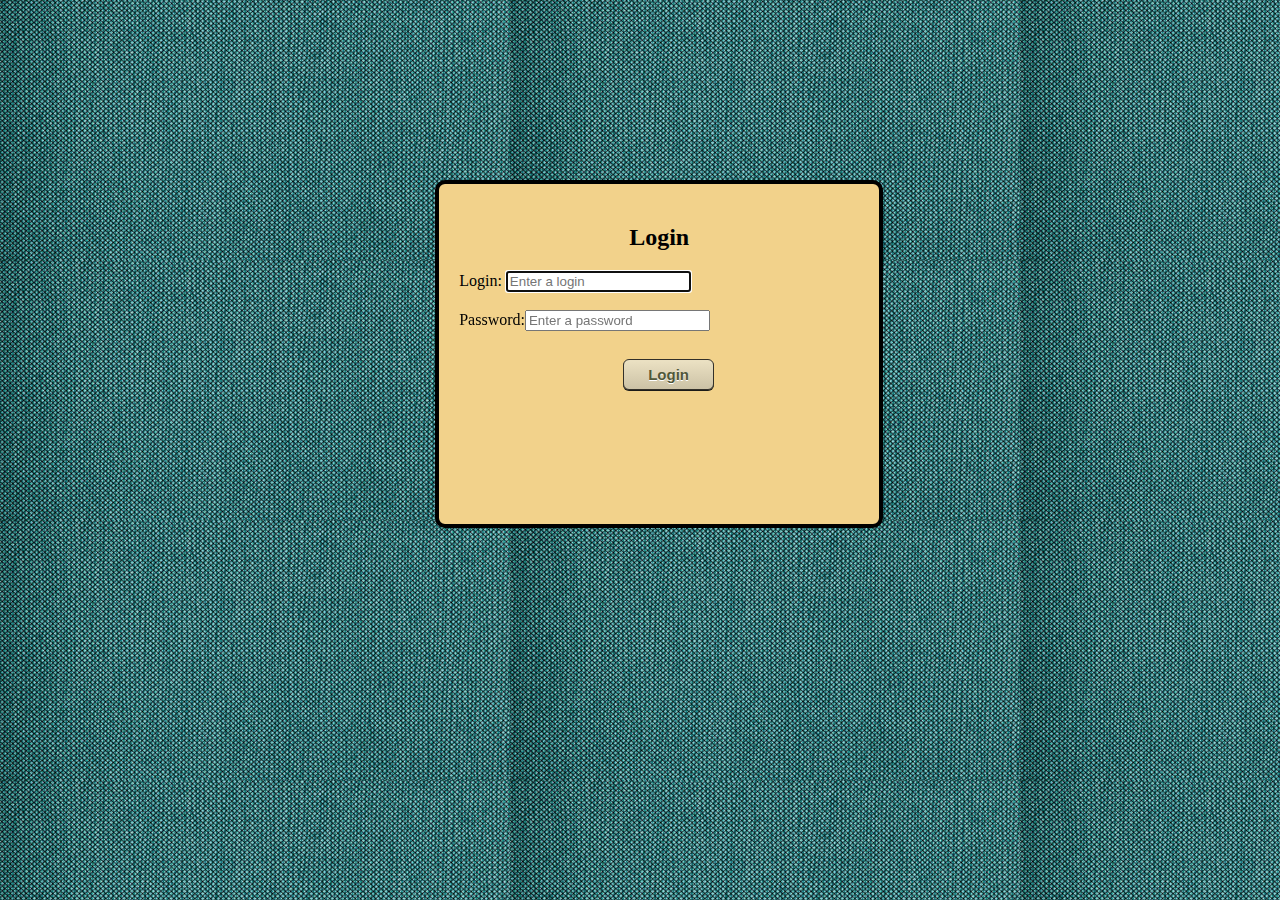
==== SchoolProgram/wwwroot/Index.html @ 4c3d01c4 "client side schanged (divLogin and divSignup css and html)" ====
﻿<!DOCTYPE html>
<html>
<head>
    <meta charset="utf-8" />
    <title>MySchoolWeb</title>
    <script src="jquery-3.3.1.js"></script>
    <script src="Script.js"></script>
    <link href="index.css" rel="stylesheet" />
</head>
<body>
    <div class="divLogin entryDiv">
        <h2 align="center" style="margin-left:0">Login</h2>
        Login: <input type="text" id="txtLogin" autofocus placeholder="Enter a login" required /><br /><br />
        Password:<input type="password" id="txtPassword" placeholder="Enter a password" required onkeypress="enterkeyPressed(event, 'btnLogin')" /><br /><br />
        <button id="btnLogin" onclick="btnLogin()" style="margin-left:41%">Login</button><br /><br />
        <span id="spanLoginResult"></span>
    </div>

    <div class="signup entryDiv" id="divSignup">
        <h2>Please, fill all fields to continue </h2><br />
        <input type="text" id="txtEmail" required placeholder="enter your email" /><br /><br />
        <input type="text" id="txtNewPassword" required placeholder="enter new password" onkeypress="enterkeyPressed(event, 'btnSignup')" /><br />
        <p style="font-size:small; color:grey; margin:auto;">The password length must be from 6 to 8 and must contains numbers and letters</p>
        <button id="btnSignUp" onclick="signUp()">Submit</button>
        <span id="spanLoginResult"></span>


    </div>
    
    <div id="userPage">
        <h1 id="h1Hello"></h1>

    </div>

    <div class="page" id="divTeacherPage">
        <div class="box">
            <div class="divButton" id="divAttendance">

                <a href="Attendance.html" target="_blank" class="link">Attendance</a>
            </div>
            <div class="divButton" id="divPupilsList">
                
                <a href="myClass.html" target="_blank" class="link">My Class</a>
            </div>
            <div class="divButton" id="divSchedule">
               
                <a href="schedule.html" target="_blank" class="link">Schedule</a>
            </div>
        </div>

    </div>
</body>
</html>
---- SchoolProgram/wwwroot/index.css ----
﻿body {
    background-image: url("857340b04462bf0615022357cdb57b4b.jpeg");
    background-repeat: repeat;
}

.divLogin {
    border-width: 3px;
    padding: 20px;
    border: 4px solid black;
    border-radius: 10px;
    width: 400px;
    height: 300px;
    background-color: #f2d28b;
    top: 20%;
    left: 34%;
}

/*h2 {
    position: relative;
    top: 5%;
    left: 20%;
}*/

.entryDiv {
    position: absolute;
}

.signup {
    display: none;
    width: 500px;
    height: 500px;
    background-color: #f2d28b;
    border-radius: 10px;
    border: 4px solid black;
    top: 20%;
    left: 34%;
}

    .signup input {
        position: relative;
        top: 20%;
        left: 20%;
    }

.page {
    display: none;
    width: 100%;
    height: 700px;
    line-height: 700px;
    text-align: center;
}

.box {
    line-height: 250px;
    vertical-align: middle;
    display: inline-block;
    text-align: center;
}

    .box div {
        display: inline-block;
        width: 200px;
        height: 200px;
        background-color: blanchedalmond;
        border-radius: 10px;
        border: 4px solid black;
        margin-left: 70px;
        text-align: center;
    }

        .box div:first-child {
            margin-left: 1px;
        }

        .box div:last-child {
            margin-right: 1px;
        }

div .link {
    display: block;
    height: 100%;
    width: 100%;
    text-decoration: none;
    color: black;
    background-color: burlywood;
    border-radius: 5px;
}

    div .link:hover {
        background-color: aquamarine;
        border-radius: 5px;
    }

.divSelect {
    background: #A0CFCF;
    height: 50px;
    width: 260px;
    border-radius: 15px;
    padding: 20px;
    font-size: 22px;
    color: #fff;
}

.divSelectContainer {
    display: flex;
    justify-content: space-around;
    flex-flow: row wrap;
    align-items: center;
    margin-top: 300px;
    width: 700px;
    margin-left: 27%;
}

#btnShowAttendanceList {
    padding: 18px 70px;
    font-size: 20px;
    margin-top: 50px;
    border-radius: 8px;
}

    #btnShowAttendanceList:hover {
        box-shadow: 0 12px 16px 0 rgba(0,0,0,0.24), 0 17px 50px 0 rgba(0,0,0,0.19);
    }

.lessonsTable {
    display: inline-block;
    margin-left: 35%;
    margin-right: 10%;
    border-collapse: collapse;
    border: 2px solid black;
    text-align: center;
    color: azure;
    font-size: large;
    vertical-align: middle;
}

    td .link {
        display: block;
        height: 100%;
        width: 100%;
        text-decoration: none;
        color: black;
        background-color: burlywood;
        
    }

.divLessonsContainer {
    padding:10%;
    
}
.divAttendanceContainer {
    display: flex;
    justify-content: space-around;
    align-items: center;
    margin: auto;
}
.attendanceTable, .pupilsListTable, .scheduleTable {
    border-collapse: collapse;
    border: 2px solid black;
    text-align: center;
    font-size: large;
    background-color: #A0CFCF
}

th {
    font-weight: normal;
    color: black;
    padding: 10px 15px;
}

 td {
    color: black;
    border-top: 1px solid #e8edff;
    padding: 10px 15px;
}

tr:nth-child(2n) {
    background: #e8edff;
}

.divText {
    display:none;
    width: 400px;
    height: 300px;
    border: 2px solid black;
    padding: 5px;
    background-color: #e8edff;
}

.textarea {
    width: 392px;
    background-color: #e8edff;
    height: 227px;
}
.divButtons {
    width: 70px;
    height: 100px;
    align-items: center;
}
button{
    margin-top:20px;
}
.divSpanResult {
    margin:auto;
    height:50px;
    width:100%;
}
.spanResult {
    color: white;
    width: 100%;
}
#divComment {
    padding: 5px, 5px, 5px, 5px;
}

.btnClosePage {
    -moz-box-shadow: inset 0px 1px 0px 0px #cf866c;
    -webkit-box-shadow: inset 0px 1px 0px 0px #cf866c;
    box-shadow: inset 0px 1px 0px 0px #cf866c;
    background: -webkit-gradient(linear, left top, left bottom, color-stop(0.05, #d0451b), color-stop(1, #bc3315));
    background: -moz-linear-gradient(top, #d0451b 5%, #bc3315 100%);
    background: -webkit-linear-gradient(top, #d0451b 5%, #bc3315 100%);
    background: -o-linear-gradient(top, #d0451b 5%, #bc3315 100%);
    background: -ms-linear-gradient(top, #d0451b 5%, #bc3315 100%);
    background: linear-gradient(to bottom, #d0451b 5%, #bc3315 100%);
    filter: progid:DXImageTransform.Microsoft.gradient(startColorstr='#d0451b', endColorstr='#bc3315',GradientType=0);
    background-color: #d0451b;
    -moz-border-radius: 3px;
    -webkit-border-radius: 3px;
    border-radius: 3px;
    border: 1px solid #942911;
    display: inline-block;
    cursor: pointer;
    color: #ffffff;
    font-family: Arial;
    font-size: 13px;
    padding: 6px 24px;
    text-decoration: none;
    text-shadow: 0px 1px 0px #854629;
}

    .btnClosePage:hover {
        background: -webkit-gradient(linear, left top, left bottom, color-stop(0.05, #bc3315), color-stop(1, #d0451b));
        background: -moz-linear-gradient(top, #bc3315 5%, #d0451b 100%);
        background: -webkit-linear-gradient(top, #bc3315 5%, #d0451b 100%);
        background: -o-linear-gradient(top, #bc3315 5%, #d0451b 100%);
        background: -ms-linear-gradient(top, #bc3315 5%, #d0451b 100%);
        background: linear-gradient(to bottom, #bc3315 5%, #d0451b 100%);
        filter: progid:DXImageTransform.Microsoft.gradient(startColorstr='#bc3315', endColorstr='#d0451b',GradientType=0);
        background-color: #bc3315;
    }

    .btnClosePage:active {
        position: relative;
        top: 1px;
    }

#backButton, #btnSendAttendanceToServer, #btnLogin {
    -moz-box-shadow: 0px 1px 0px 0px #1c1b18;
    -webkit-box-shadow: 0px 1px 0px 0px #1c1b18;
    box-shadow: 0px 1px 0px 0px #1c1b18;
    background: -webkit-gradient(linear, left top, left bottom, color-stop(0.05, #eae0c2), color-stop(1, #ccc2a6));
    background: -moz-linear-gradient(top, #eae0c2 5%, #ccc2a6 100%);
    background: -webkit-linear-gradient(top, #eae0c2 5%, #ccc2a6 100%);
    background: -o-linear-gradient(top, #eae0c2 5%, #ccc2a6 100%);
    background: -ms-linear-gradient(top, #eae0c2 5%, #ccc2a6 100%);
    background: linear-gradient(to bottom, #eae0c2 5%, #ccc2a6 100%);
    filter: progid:DXImageTransform.Microsoft.gradient(startColorstr='#eae0c2', endColorstr='#ccc2a6',GradientType=0);
    background-color: #eae0c2;
    -moz-border-radius: 6px;
    -webkit-border-radius: 6px;
    border-radius: 6px;
    border: 1px solid #333029;
    display: inline-block;
    cursor: pointer;
    color: #505739;
    font-family: Arial;
    font-size: 15px;
    font-weight: bold;
    padding: 6px 24px;
    text-decoration: none;
    text-shadow: 0px 1px 0px #ffffff;
    margin-top: 10px;
}

    #backButton:hover, #btnSendAttendanceToServer:hover, #btnLogin:hover{
        background: -webkit-gradient(linear, left top, left bottom, color-stop(0.05, #ccc2a6), color-stop(1, #eae0c2));
        background: -moz-linear-gradient(top, #ccc2a6 5%, #eae0c2 100%);
        background: -webkit-linear-gradient(top, #ccc2a6 5%, #eae0c2 100%);
        background: -o-linear-gradient(top, #ccc2a6 5%, #eae0c2 100%);
        background: -ms-linear-gradient(top, #ccc2a6 5%, #eae0c2 100%);
        background: linear-gradient(to bottom, #ccc2a6 5%, #eae0c2 100%);
        filter: progid:DXImageTransform.Microsoft.gradient(startColorstr='#ccc2a6', endColorstr='#eae0c2',GradientType=0);
        background-color: #ccc2a6;
    }

    #backButton:active, #btnSendAttendanceToServer:active, #btnLogin:active{
        position: relative;
        top: 1px;
    }
.circle {
    width: 100px;
    height: 100px;
    border: 2px solid black;
    border-radius: 50%;
    background-color: #e8edff;
    display:flex;
}
#className{
  display:block;
  width:50px;
  margin:auto;
}
.divCover {
    position: fixed;
    top: 0;
    left: 0;
    z-index: 9000;
    width: 100%;
    height: 100%;
    background-color: gray;
    opacity: 0.3;
}

#prompt-form {
    display: inline-block;
    padding: 5px 5px 5px 70px;
    width: 350px;
    border: 1px solid black;
    background: white url(https://js.cx/clipart/prompt.png) no-repeat left 5px;
    vertical-align: middle;
}

#prompt-form-container {
    position: fixed;
    top: 0;
    left: 0;
    z-index: 9999;
    display: none;
    width: 100%;
    height: 100%;
    text-align: center;
}

    #prompt-form-container:before {
        display: inline-block;
        height: 100%;
        content: '';
        vertical-align: middle;
    }

#cover-div {
    position: fixed;
    top: 0;
    left: 0;
    z-index: 9000;
    width: 100%;
    height: 100%;
    background-color: gray;
    opacity: 0.3;
}

#prompt-form textarea[name="text"] {
    display: block;
    margin: 5px;
    width: 340px;
    height: 300px;
    overflow: hidden;
    text-overflow: ellipsis;
}

.divScheduleContainer {
    width: 100%;
    height: 100%;
    padding-left: 28%;
    padding-top: 15%;
}

.divSchedule {
    width: 200px;
    height: 100px;
    display: inline-block;
    vertical-align: 50%;
    margin-right: 15%;
    padding: 0;
}
.scheduleButton {
    width: 100%;
    height: 100%;
    margin: 0;
    background-color: burlywood;
    font-weight: bold;
    font-size: medium;
    border: 1px solid black;
    border-radius: 10px
}
.divContainerScheduleButtons{
    width:800px;
}
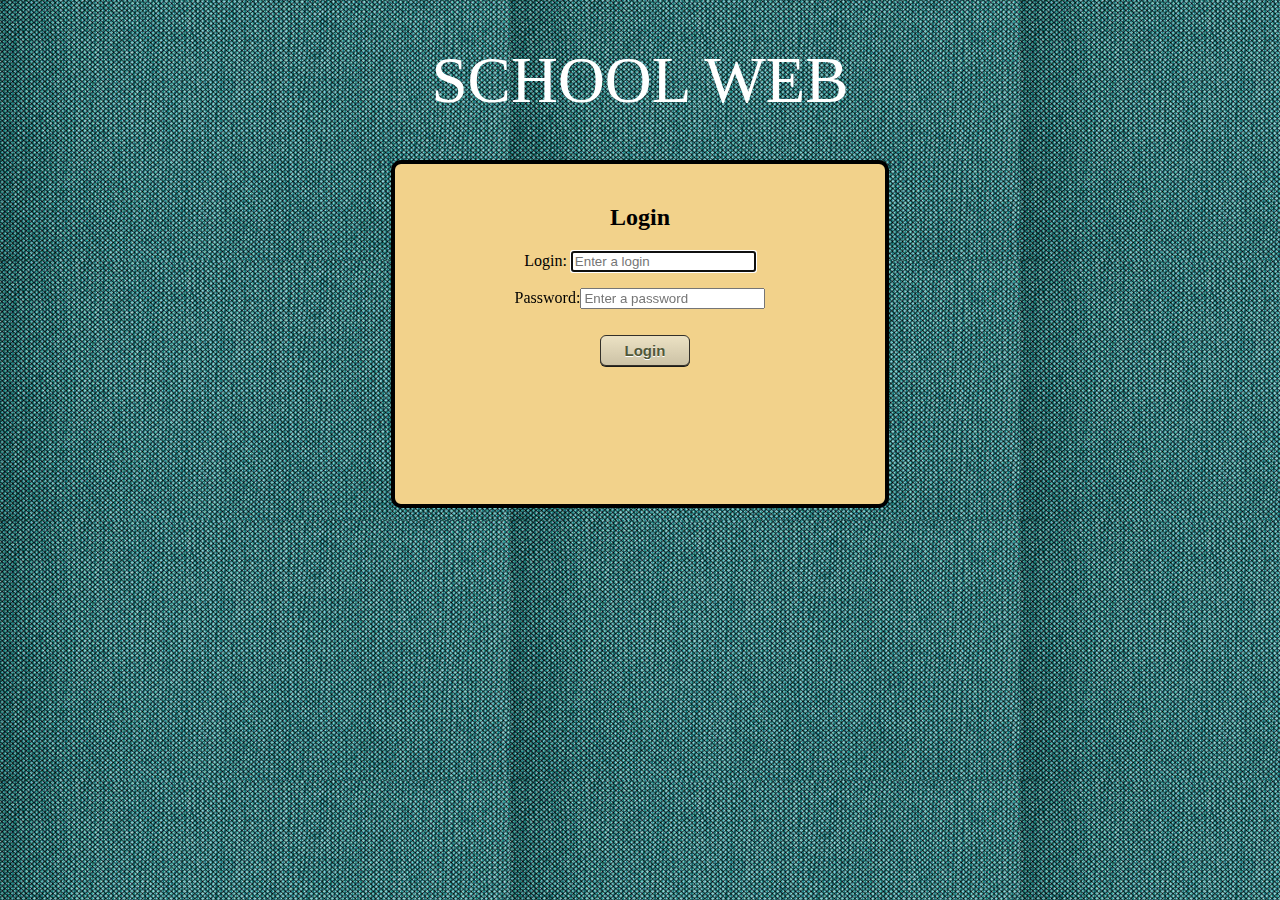
==== commit 413ad1f9: "/" ====
--- a/SchoolProgram/wwwroot/Index.html
+++ b/SchoolProgram/wwwroot/Index.html
@@ -2,52 +2,49 @@
 <html>
 <head>
     <meta charset="utf-8" />
-    <title>MySchoolWeb</title>
+    <title>SchoolWeb</title>
     <script src="jquery-3.3.1.js"></script>
     <script src="Script.js"></script>
     <link href="index.css" rel="stylesheet" />
 </head>
 <body>
-    <div class="divLogin entryDiv">
-        <h2 align="center" style="margin-left:0">Login</h2>
-        Login: <input type="text" id="txtLogin" autofocus placeholder="Enter a login" required /><br /><br />
-        Password:<input type="password" id="txtPassword" placeholder="Enter a password" required onkeypress="enterkeyPressed(event, 'btnLogin')" /><br /><br />
-        <button id="btnLogin" onclick="btnLogin()" style="margin-left:41%">Login</button><br /><br />
-        <span id="spanLoginResult"></span>
-    </div>
+    <div id="indexContainer">
+        <h1 align="center" class="programName">School WEB</h1>
+        <div class="divLogin entryDiv">
+            <h2 align="center" style="margin-left:0">Login</h2>
+            <p align="center">Login: <input type="text" id="txtLogin" autofocus placeholder="Enter a login" required /></p>
+            <p align="center">Password:<input type="password" id="txtPassword" placeholder="Enter a password" required onkeypress="enterkeyPressed(event, 'btnLogin')" /></p>
+            <button id="btnLogin" onclick="btnLogin()" style="margin-left:41%">Login</button><br /><br />
+            <span class="spanLoginResult"></span>
+        </div>
 
-    <div class="signup entryDiv" id="divSignup">
-        <h2>Please, fill all fields to continue </h2><br />
-        <input type="text" id="txtEmail" required placeholder="enter your email" /><br /><br />
-        <input type="text" id="txtNewPassword" required placeholder="enter new password" onkeypress="enterkeyPressed(event, 'btnSignup')" /><br />
-        <p style="font-size:small; color:grey; margin:auto;">The password length must be from 6 to 8 and must contains numbers and letters</p>
-        <button id="btnSignUp" onclick="signUp()">Submit</button>
-        <span id="spanLoginResult"></span>
+        <div class="signup entryDiv" id="divSignup" style="display:none">
+            <h2 align="center">Please, fill all fields to continue </h2><br />
+            <p align="center"><input type="text" id="txtEmail" required placeholder="enter your email" /></p>
+            <p align="center"><input type="text" id="txtNewPassword" required placeholder="enter new password" onkeypress="enterkeyPressed(event, 'btnSignup')" /></p>
+            <p style="font-size:small; color:grey;" align="center">The password length must be from 6 to 8 and must contains numbers and letters</p>
+            <button id="btnSignUp" onclick="signUp()">Submit</button><br /><br />
+            <span class="spanLoginResult"></span>
 
 
-    </div>
-    
-    <div id="userPage">
-        <h1 id="h1Hello"></h1>
+        </div>
+        <div class="page" id="divMenuPage">
+            <div class="box">
+                <div class="divButton" id="divAttendance">
 
-    </div>
+                    <a href="Attendance.html" target="_blank" class="link" id="attendanceLink">Attendance</a>
+                </div>
+                <div class="divButton" id="divPupilsList">
 
-    <div class="page" id="divTeacherPage">
-        <div class="box">
-            <div class="divButton" id="divAttendance">
+                    <a href="myClass.html" target="_blank" class="link" id="pupilsLink">My Class</a>
+                </div>
+                <div class="divButton" id="divSchedule">
 
-                <a href="Attendance.html" target="_blank" class="link">Attendance</a>
+                    <a href="schedule.html" target="_blank" class="link" id="scheduleLink">Schedule</a>
+                </div>
             </div>
-            <div class="divButton" id="divPupilsList">
-                
-                <a href="myClass.html" target="_blank" class="link">My Class</a>
-            </div>
-            <div class="divButton" id="divSchedule">
-               
-                <a href="schedule.html" target="_blank" class="link">Schedule</a>
-            </div>
+
         </div>
-
     </div>
 </body>
 </html>--- a/SchoolProgram/wwwroot/index.css
+++ b/SchoolProgram/wwwroot/index.css
@@ -1,52 +1,43 @@
 ﻿body {
-    background-image: url("857340b04462bf0615022357cdb57b4b.jpeg");
+    background-image: url("images/backgr.jpeg");
     background-repeat: repeat;
-}
-
-.divLogin {
+    
+}
+h2{
+    text-align:center;
+}
+
+.programName {
+    color: #fff;
+    font-family: 'Righteous', cursive;
+    font-size: 65px;
+    font-weight: normal;
+    line-height: 60px;
+    margin: 10px 0 20px;
+    text-transform: uppercase;
+    text-shadow: 2px 2px 0 #000, margin: 10px 0 24px;
+    text-align: center;
+    margin-top: 50px;
+}
+.entryDiv {
     border-width: 3px;
     padding: 20px;
     border: 4px solid black;
     border-radius: 10px;
-    width: 400px;
+    width: 450px;
     height: 300px;
     background-color: #f2d28b;
-    top: 20%;
-    left: 34%;
-}
-
-/*h2 {
-    position: relative;
-    top: 5%;
-    left: 20%;
-}*/
-
-.entryDiv {
-    position: absolute;
-}
-
-.signup {
-    display: none;
-    width: 500px;
-    height: 500px;
-    background-color: #f2d28b;
-    border-radius: 10px;
-    border: 4px solid black;
-    top: 20%;
-    left: 34%;
-}
-
-    .signup input {
-        position: relative;
-        top: 20%;
-        left: 20%;
-    }
-
+    margin-left: auto;
+    margin-right: auto;
+    margin-top:50px;
+}
+
+   
 .page {
     display: none;
     width: 100%;
     height: 700px;
-    line-height: 700px;
+    line-height: 500px;
     text-align: center;
 }
 
@@ -106,19 +97,22 @@
     justify-content: space-around;
     flex-flow: row wrap;
     align-items: center;
-    margin-top: 300px;
+    margin-top: 200px;
     width: 700px;
     margin-left: 27%;
 }
-
-#btnShowAttendanceList {
+.divButtonClose {
+    position: relative;
+    top: 25px;
+}
+.btnShowAttendanceList {
     padding: 18px 70px;
     font-size: 20px;
     margin-top: 50px;
     border-radius: 8px;
 }
 
-    #btnShowAttendanceList:hover {
+    .btnShowAttendanceList:hover {
         box-shadow: 0 12px 16px 0 rgba(0,0,0,0.24), 0 17px 50px 0 rgba(0,0,0,0.19);
     }
 
@@ -154,7 +148,7 @@
     align-items: center;
     margin: auto;
 }
-.attendanceTable, .pupilsListTable, .scheduleTable {
+.attendanceTable, .pupilsListTable, .scheduleTable, .attendanceOfPupil {
     border-collapse: collapse;
     border: 2px solid black;
     text-align: center;
@@ -197,13 +191,14 @@
     height: 100px;
     align-items: center;
 }
-button{
-    margin-top:20px;
-}
 .divSpanResult {
     margin:auto;
-    height:50px;
+    height:70px;
     width:100%;
+}
+.divScheduleTableContainer{
+    position:relative;
+    top:70px;
 }
 .spanResult {
     color: white;
@@ -255,7 +250,7 @@
         top: 1px;
     }
 
-#backButton, #btnSendAttendanceToServer, #btnLogin {
+#backButton, #btnSendAttendanceToServer, #btnLogin, #btnSignUp {
     -moz-box-shadow: 0px 1px 0px 0px #1c1b18;
     -webkit-box-shadow: 0px 1px 0px 0px #1c1b18;
     box-shadow: 0px 1px 0px 0px #1c1b18;
@@ -283,7 +278,7 @@
     margin-top: 10px;
 }
 
-    #backButton:hover, #btnSendAttendanceToServer:hover, #btnLogin:hover{
+    #backButton:hover, #btnSendAttendanceToServer:hover, #btnLogin:hover, #btnSignUp:hover {
         background: -webkit-gradient(linear, left top, left bottom, color-stop(0.05, #ccc2a6), color-stop(1, #eae0c2));
         background: -moz-linear-gradient(top, #ccc2a6 5%, #eae0c2 100%);
         background: -webkit-linear-gradient(top, #ccc2a6 5%, #eae0c2 100%);
@@ -294,7 +289,7 @@
         background-color: #ccc2a6;
     }
 
-    #backButton:active, #btnSendAttendanceToServer:active, #btnLogin:active{
+    #backButton:active, #btnSendAttendanceToServer:active, #btnLogin:active, #btnSignUp:active{
         position: relative;
         top: 1px;
     }
@@ -373,7 +368,7 @@
     width: 100%;
     height: 100%;
     padding-left: 28%;
-    padding-top: 15%;
+    padding-top: 5%;
 }
 
 .divSchedule {
